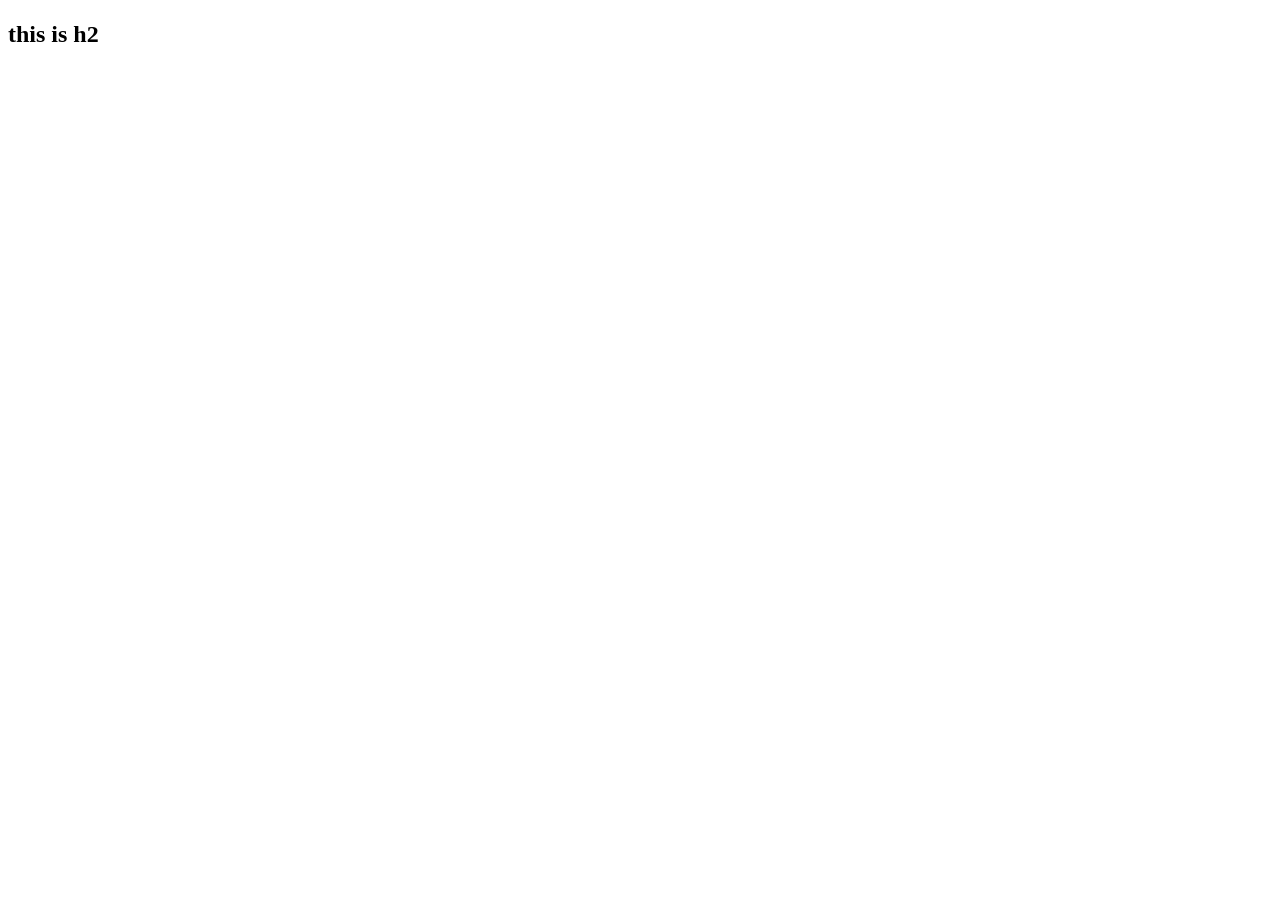
==== git.html @ 769312d6 "done" ====
<!DOCTYPE html>
<html lang="en">

<head>
    <meta charset="UTF-8">
    <meta name="viewport" content="width=device-width, initial-scale=1.0">
    <title>Document</title>
</head>

<body>
    <h1 style="color: aquamarine;">
        <h2> this is h2</h2>
    </h1>
</body>

</html>
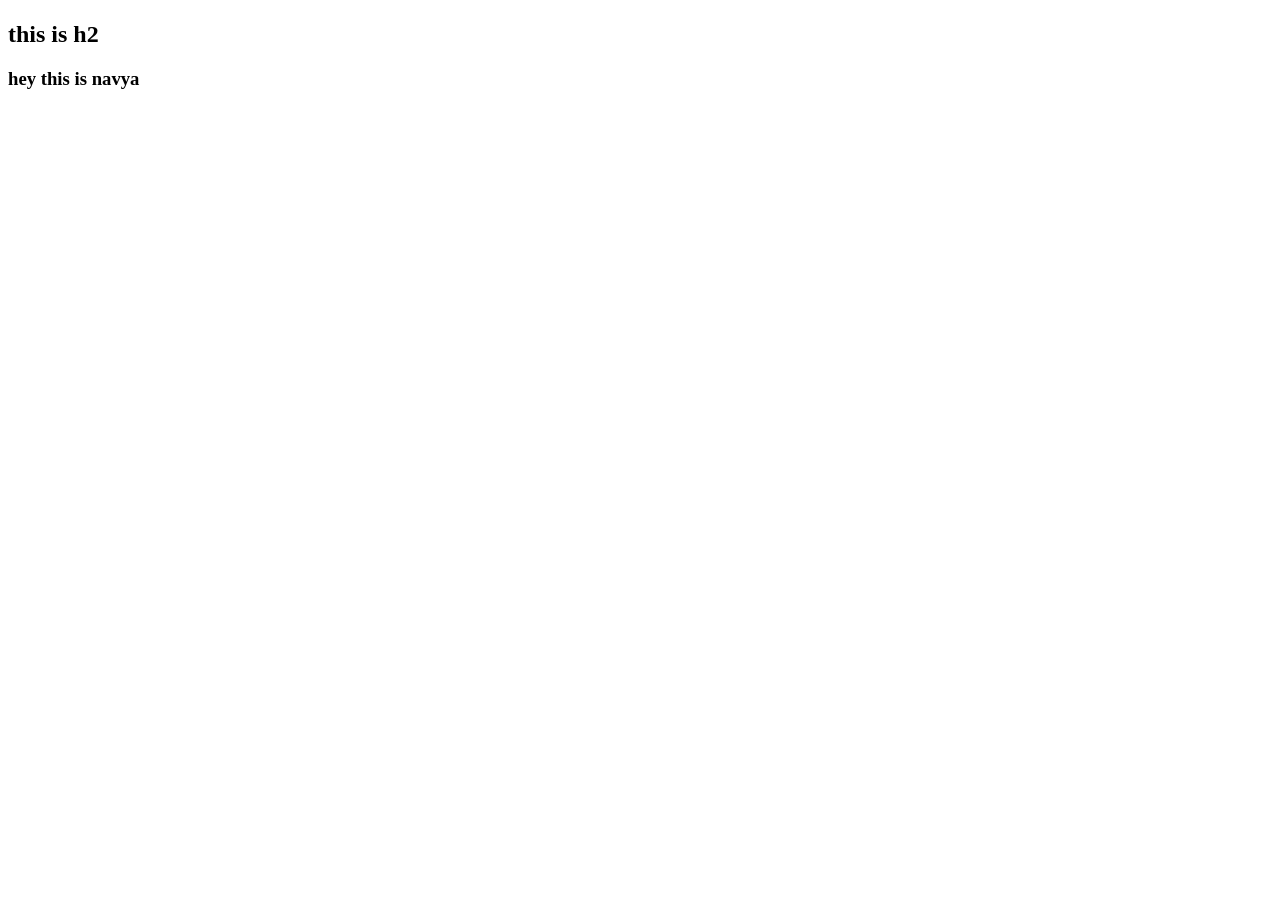
==== commit 3812172f: "done" ====
--- a/git.html
+++ b/git.html
@@ -10,6 +10,9 @@
 <body>
     <h1 style="color: aquamarine;">
         <h2> this is h2</h2>
+        <h3>
+            hey this is navya
+        </h3>
     </h1>
 </body>
 
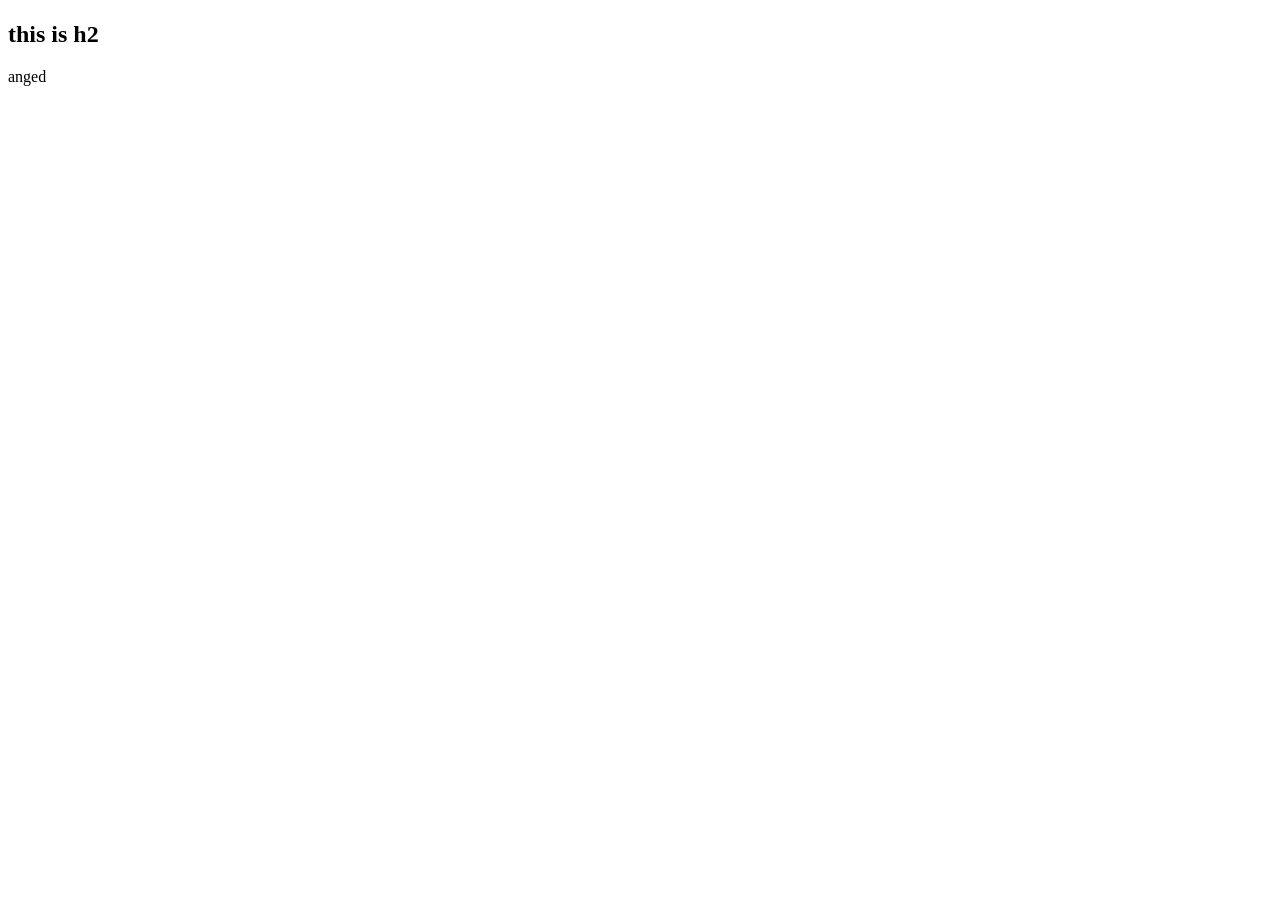
==== commit 81e40d25: "done" ====
--- a/git.html
+++ b/git.html
@@ -11,9 +11,10 @@
     <h1 style="color: aquamarine;">
         <h2> this is h2</h2>
         <h3>
-            hey this is navya
+        
         </h3>
     </h1>
 </body>
 
-</html>+</html>anged
+
